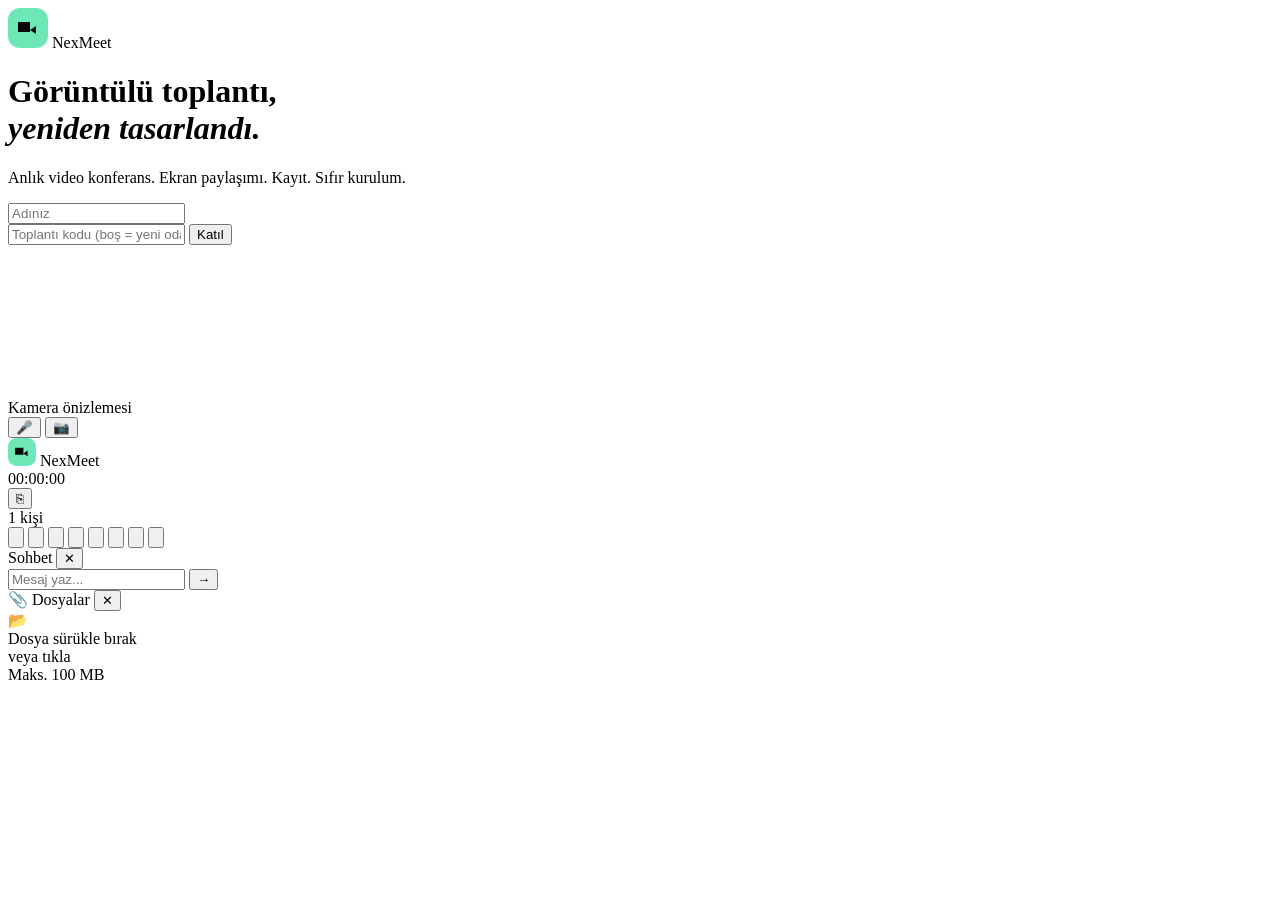
==== frontend/index.html @ 42b24c1f "first commit" ====
<!DOCTYPE html>
<html lang="tr">
<head>
  <meta charset="UTF-8" />
  <meta name="viewport" content="width=device-width, initial-scale=1.0" />
  <title>NexMeet — Video Konferans</title>
  <link rel="preconnect" href="https://fonts.googleapis.com">
  <link href="https://fonts.googleapis.com/css2?family=Syne:wght@400;600;700;800&family=DM+Sans:wght@300;400;500&display=swap" rel="stylesheet">
  <link rel="stylesheet" href="/static/css/style.css" />
</head>
<body>

<!-- LOBBY SCREEN -->
<div id="lobby" class="screen active">
  <div class="lobby-bg">
    <div class="orb orb-1"></div>
    <div class="orb orb-2"></div>
    <div class="orb orb-3"></div>
  </div>
  <div class="lobby-content">
    <div class="logo">
      <svg width="40" height="40" viewBox="0 0 40 40" fill="none">
        <rect width="40" height="40" rx="12" fill="#6EE7B7"/>
        <path d="M10 14h12v8l6-4v8l-6-4v2H10z" fill="#0a0a0a"/>
      </svg>
      <span>NexMeet</span>
    </div>
    <h1>Görüntülü toplantı,<br/><em>yeniden tasarlandı.</em></h1>
    <p class="subtitle">Anlık video konferans. Ekran paylaşımı. Kayıt. Sıfır kurulum.</p>

    <div class="lobby-form">
      <input id="username" type="text" placeholder="Adınız" maxlength="30" />
      <div class="room-row">
        <input id="roomInput" type="text" placeholder="Toplantı kodu (boş = yeni oda)" maxlength="20" />
        <button id="joinBtn" class="btn-primary">Katıl</button>
      </div>
    </div>

    <div class="lobby-preview">
      <div class="preview-video-wrap">
        <video id="previewVideo" autoplay muted playsinline></video>
        <div class="preview-label">Kamera önizlemesi</div>
        <div class="preview-controls">
          <button id="previewMicBtn" class="ctrl-btn active" title="Mikrofon">🎤</button>
          <button id="previewCamBtn" class="ctrl-btn active" title="Kamera">📷</button>
        </div>
      </div>
    </div>
  </div>
</div>

<!-- MEETING SCREEN -->
<div id="meeting" class="screen">
  <!-- Top bar -->
  <div class="topbar">
    <div class="topbar-left">
      <div class="logo-sm">
        <svg width="28" height="28" viewBox="0 0 40 40" fill="none">
          <rect width="40" height="40" rx="12" fill="#6EE7B7"/>
          <path d="M10 14h12v8l6-4v8l-6-4v2H10z" fill="#0a0a0a"/>
        </svg>
        NexMeet
      </div>
    </div>
    <div class="topbar-center">
      <span id="meetingTimer">00:00:00</span>
    </div>
    <div class="topbar-right">
      <div class="room-badge">
        <span id="roomIdDisplay"></span>
        <button id="copyRoomBtn" title="Kopyala">⎘</button>
      </div>
      <span id="participantCount" class="participant-count">1 kişi</span>
    </div>
  </div>

  <!-- Video Grid -->
  <div class="video-area">
    <div id="videoGrid" class="video-grid"></div>
  </div>

  <!-- Controls -->
  <div class="controls-bar">
    <div class="controls-left">
      <div class="record-indicator" id="recordIndicator" style="display:none">
        <span class="rec-dot"></span> KAYDEDİLİYOR
      </div>
    </div>
    <div class="controls-center">
      <button id="micBtn" class="ctrl-btn active" title="Mikrofon Aç/Kapat">
        <svg viewBox="0 0 24 24" fill="none" stroke="currentColor" stroke-width="2">
          <path d="M12 1a3 3 0 0 0-3 3v8a3 3 0 0 0 6 0V4a3 3 0 0 0-3-3z"/>
          <path d="M19 10v2a7 7 0 0 1-14 0v-2"/>
          <line x1="12" y1="19" x2="12" y2="23"/>
          <line x1="8" y1="23" x2="16" y2="23"/>
        </svg>
        <span id="micOff" class="slash-line" style="display:none"></span>
      </button>
      <button id="camBtn" class="ctrl-btn active" title="Kamera Aç/Kapat">
        <svg viewBox="0 0 24 24" fill="none" stroke="currentColor" stroke-width="2">
          <polygon points="23 7 16 12 23 17 23 7"/>
          <rect x="1" y="5" width="15" height="14" rx="2" ry="2"/>
        </svg>
        <span id="camOff" class="slash-line" style="display:none"></span>
      </button>
      <button id="screenBtn" class="ctrl-btn" title="Ekran Paylaş">
        <svg viewBox="0 0 24 24" fill="none" stroke="currentColor" stroke-width="2">
          <rect x="2" y="3" width="20" height="14" rx="2"/>
          <line x1="8" y1="21" x2="16" y2="21"/>
          <line x1="12" y1="17" x2="12" y2="21"/>
        </svg>
      </button>
      <button id="recordBtn" class="ctrl-btn" title="Kayıt Başlat/Durdur">
        <svg viewBox="0 0 24 24" fill="none" stroke="currentColor" stroke-width="2">
          <circle cx="12" cy="12" r="8"/>
          <circle cx="12" cy="12" r="3" fill="currentColor"/>
        </svg>
      </button>
      <button id="chatBtn" class="ctrl-btn" title="Sohbet">
        <svg viewBox="0 0 24 24" fill="none" stroke="currentColor" stroke-width="2">
          <path d="M21 15a2 2 0 0 1-2 2H7l-4 4V5a2 2 0 0 1 2-2h14a2 2 0 0 1 2 2z"/>
        </svg>
        <span id="chatBadge" class="badge" style="display:none">0</span>
      </button>
      <button id="filesBtn" class="ctrl-btn" title="Dosya Paylaş">
        <svg viewBox="0 0 24 24" fill="none" stroke="currentColor" stroke-width="2">
          <path d="M21.44 11.05l-9.19 9.19a6 6 0 0 1-8.49-8.49l9.19-9.19a4 4 0 0 1 5.66 5.66l-9.2 9.19a2 2 0 0 1-2.83-2.83l8.49-8.48"/>
        </svg>
        <span id="filesBadge" class="badge" style="display:none">0</span>
      </button>
      <button id="remoteBtn" class="ctrl-btn" title="Uzak Kontrol">
        <svg viewBox="0 0 24 24" fill="none" stroke="currentColor" stroke-width="2">
          <rect x="2" y="3" width="20" height="14" rx="2"/>
          <path d="M8 21h8M12 17v4"/>
          <circle cx="9" cy="10" r="1" fill="currentColor"/>
          <path d="M13 8l3 2-3 2"/>
        </svg>
      </button>
      <button id="leaveBtn" class="ctrl-btn leave" title="Toplantıdan Ayrıl">
        <svg viewBox="0 0 24 24" fill="none" stroke="currentColor" stroke-width="2">
          <path d="M9 21H5a2 2 0 0 1-2-2V5a2 2 0 0 1 2-2h4"/>
          <polyline points="16 17 21 12 16 7"/>
          <line x1="21" y1="12" x2="9" y2="12"/>
        </svg>
      </button>
    </div>
    <div class="controls-right"></div>
  </div>

  <!-- Chat Panel -->
  <div id="chatPanel" class="chat-panel">
    <div class="chat-header">
      <span>Sohbet</span>
      <button id="closeChatBtn">✕</button>
    </div>
    <div id="chatMessages" class="chat-messages"></div>
    <div class="chat-input-row">
      <input id="chatInput" type="text" placeholder="Mesaj yaz..." maxlength="500" />
      <button id="sendChatBtn">→</button>
    </div>
  </div>

  <!-- Files Panel -->
  <div id="filesPanel" class="chat-panel files-panel">
    <div class="chat-header">
      <span>📎 Dosyalar</span>
      <button id="closeFilesBtn">✕</button>
    </div>
    <div class="file-upload-area" id="fileDropZone">
      <input type="file" id="fileInput" multiple style="display:none" />
      <div class="drop-content" id="dropContent">
        <div class="drop-icon">📂</div>
        <div class="drop-text">Dosya sürükle bırak<br/>veya tıkla</div>
        <div class="drop-hint">Maks. 100 MB</div>
      </div>
      <div id="uploadProgress" class="upload-progress" style="display:none">
        <div class="progress-bar-wrap">
          <div class="progress-bar" id="progressBar"></div>
        </div>
        <div class="progress-label" id="progressLabel">Yükleniyor...</div>
      </div>
    </div>
    <div id="filesList" class="files-list"></div>
  </div>

  <!-- Notification toast -->
  <div id="toast" class="toast"></div>

  <!-- ── Uzak Kontrol: Katılımcı Seçimi Modal ── -->
  <div id="remotePickModal" class="modal-overlay" style="display:none">
    <div class="modal-box">
      <div class="modal-icon">🖥️</div>
      <h2>Uzak Kontrol</h2>
      <p>Hangi katılımcının bilgisayarını kontrol etmek istiyorsunuz?</p>
      <div id="remotePeerList" class="peer-list"></div>
      <div class="modal-actions">
        <button class="modal-btn-cancel" id="remotePickCancel">İptal</button>
      </div>
    </div>
  </div>

  <!-- ── Uzak Kontrol: İzin İsteme (Hedef Taraf) Modal ── -->
  <div id="remoteRequestModal" class="modal-overlay" style="display:none">
    <div class="modal-box">
      <div class="modal-icon">🔐</div>
      <h2>Kontrol İzni</h2>
      <p id="remoteRequestText">Biri bilgisayarınızı kontrol etmek istiyor.</p>
      <div class="modal-warning">
        ⚠️ İzin verirseniz fare ve klavyeniz uzaktan kontrol edilebilir.
        İstediğiniz zaman durdurabilirsiniz.
      </div>
      <div class="modal-actions">
        <button class="modal-btn-cancel" id="remoteDenyBtn">Reddet</button>
        <button class="modal-btn-primary" id="remoteApproveBtn">İzin Ver</button>
      </div>
    </div>
  </div>

  <!-- ── Uzak Kontrol: Ajan Bilgisi Modal ── -->
  <div id="remoteAgentModal" class="modal-overlay" style="display:none">
    <div class="modal-box">
      <div class="modal-icon">✅</div>
      <h2>İzin Verildi!</h2>
      <p>Karşı tarafın bilgisayarınızı kontrol edebilmesi için aşağıdaki ajanı çalıştırın:</p>
      <div class="agent-steps">
        <div class="agent-step">
          <span class="step-num">1</span>
          <div>
            <strong>Ajanı indirip kurun</strong>
            <code>pip install pyautogui mss websockets pillow</code>
          </div>
        </div>
        <div class="agent-step">
          <span class="step-num">2</span>
          <div>
            <strong>Ajanı başlatın</strong>
            <code id="agentCmd">python agent.py --server ws://... --session ...</code>
            <button class="copy-cmd-btn" id="copyAgentCmd">⎘ Kopyala</button>
          </div>
        </div>
        <div class="agent-step">
          <span class="step-num">3</span>
          <div>
            <strong>Ajan bağlandığında kontrol başlar</strong>
          </div>
        </div>
      </div>
      <div class="modal-actions">
        <button class="modal-btn-cancel" id="remoteAgentClose">Kapat</button>
      </div>
    </div>
  </div>

  <!-- ── Uzak Kontrol: Bekleme (Kontrolcü) Modal ── -->
  <div id="remoteWaitModal" class="modal-overlay" style="display:none">
    <div class="modal-box">
      <div class="modal-icon spin">⏳</div>
      <h2>İzin Bekleniyor</h2>
      <p id="remoteWaitText">Karşı tarafın izin vermesi bekleniyor...</p>
      <div class="modal-actions">
        <button class="modal-btn-cancel" id="remoteWaitCancel">İptal</button>
      </div>
    </div>
  </div>

  <!-- ── Uzak Kontrol: Ekran Görüntüleyici ── -->
  <div id="remoteViewer" class="remote-viewer" style="display:none">
    <div class="remote-viewer-topbar">
      <span class="remote-viewer-title">
        🖥️ Uzak Kontrol — <span id="remoteViewerTarget"></span>
      </span>
      <div class="remote-viewer-actions">
        <span id="remoteFps" class="remote-fps">-- fps</span>
        <button id="remoteViewerFullscreen" title="Tam Ekran">⛶</button>
        <button id="remoteViewerStop" class="danger-btn">■ Durdur</button>
      </div>
    </div>
    <div class="remote-canvas-wrap" id="remoteCanvasWrap">
      <canvas id="remoteCanvas"></canvas>
      <div id="remoteConnecting" class="remote-connecting">
        <div class="spinner"></div>
        <p>Ajan bağlantısı bekleniyor...</p>
      </div>
    </div>
  </div>
</div>

<script src="/static/js/app.js"></script>
</body>
</html>
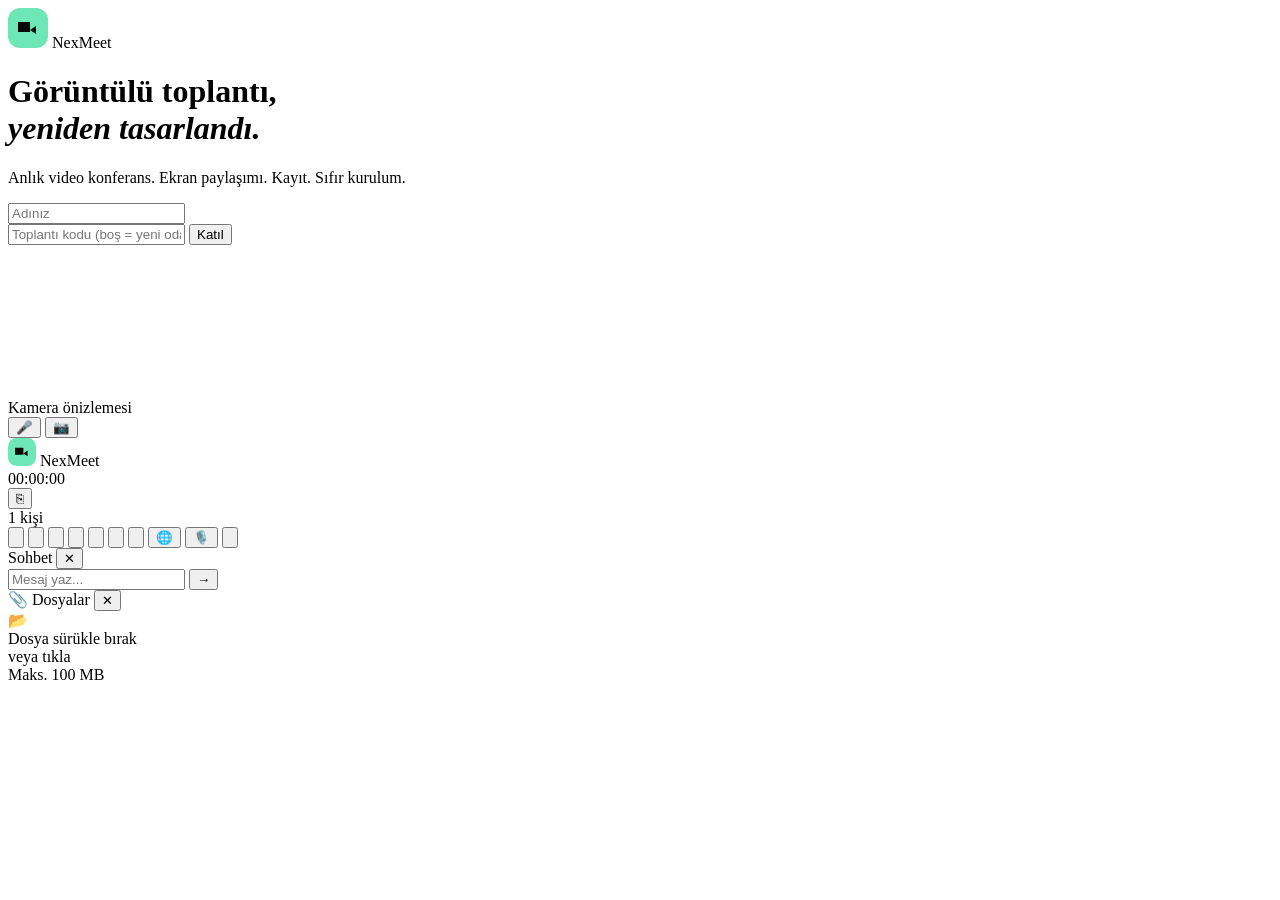
==== commit 34225ff2: "NexMeet backend initial commit" ====
--- a/frontend/index.html
+++ b/frontend/index.html
@@ -136,6 +136,12 @@
           <path d="M13 8l3 2-3 2"/>
         </svg>
       </button>
+      <button id="ttsBtn" class="ctrl-btn" title="Çeviriyi Aç" onclick="toggleTTS()">
+        🌐
+      </button>
+      <button id="voiceProfileBtn" class="ctrl-btn" title="Ses Profili Oluştur" onclick="startVoiceProfileRecording()">
+        🎙️
+      </button>
       <button id="leaveBtn" class="ctrl-btn leave" title="Toplantıdan Ayrıl">
         <svg viewBox="0 0 24 24" fill="none" stroke="currentColor" stroke-width="2">
           <path d="M9 21H5a2 2 0 0 1-2-2V5a2 2 0 0 1 2-2h4"/>
@@ -218,33 +224,71 @@
 
   <!-- ── Uzak Kontrol: Ajan Bilgisi Modal ── -->
   <div id="remoteAgentModal" class="modal-overlay" style="display:none">
-    <div class="modal-box">
+    <div class="modal-box" style="max-width:520px">
       <div class="modal-icon">✅</div>
       <h2>İzin Verildi!</h2>
-      <p>Karşı tarafın bilgisayarınızı kontrol edebilmesi için aşağıdaki ajanı çalıştırın:</p>
-      <div class="agent-steps">
+      <p>Karşı tarafın bilgisayarınızı kontrol edebilmesi için aşağıdaki adımları uygulayın:</p>
+
+      <!-- OS Seçimi -->
+      <div class="os-tabs">
+        <button class="os-tab active" onclick="switchOsTab('windows')">🪟 Windows</button>
+        <button class="os-tab" onclick="switchOsTab('linux')">🐧 Linux/Ubuntu</button>
+      </div>
+
+      <!-- Windows Adımları -->
+      <div id="osWindows" class="agent-steps">
         <div class="agent-step">
           <span class="step-num">1</span>
           <div>
-            <strong>Ajanı indirip kurun</strong>
-            <code>pip install pyautogui mss websockets pillow</code>
+            <strong>windows_agent.bat dosyasını indirin</strong>
+            <a class="file-download" href="/static/agent/windows_agent.bat" download>⬇ windows_agent.bat</a>
           </div>
         </div>
         <div class="agent-step">
           <span class="step-num">2</span>
           <div>
-            <strong>Ajanı başlatın</strong>
-            <code id="agentCmd">python agent.py --server ws://... --session ...</code>
-            <button class="copy-cmd-btn" id="copyAgentCmd">⎘ Kopyala</button>
+            <strong>agent.py dosyasını aynı klasöre indirin</strong>
+            <a class="file-download" href="/static/agent/agent.py" download>⬇ agent.py</a>
           </div>
         </div>
         <div class="agent-step">
           <span class="step-num">3</span>
           <div>
-            <strong>Ajan bağlandığında kontrol başlar</strong>
-          </div>
-        </div>
-      </div>
+            <strong>windows_agent.bat'ı çift tıklayın, şu bilgileri girin:</strong>
+            <code id="agentCmdWindows"></code>
+            <button class="copy-cmd-btn" onclick="copyAgentInfo()">⎘ Bilgileri Kopyala</button>
+          </div>
+        </div>
+      </div>
+
+      <!-- Linux Adımları -->
+      <div id="osLinux" class="agent-steps" style="display:none">
+        <div class="agent-step">
+          <span class="step-num">1</span>
+          <div>
+            <strong>linux_agent.sh ve agent.py dosyalarını indirin</strong>
+            <div style="display:flex;gap:8px;flex-wrap:wrap;margin-top:6px">
+              <a class="file-download" href="/static/agent/linux_agent.sh" download>⬇ linux_agent.sh</a>
+              <a class="file-download" href="/static/agent/agent.py" download>⬇ agent.py</a>
+            </div>
+          </div>
+        </div>
+        <div class="agent-step">
+          <span class="step-num">2</span>
+          <div>
+            <strong>Terminalde çalıştırın:</strong>
+            <code id="agentCmdLinux"></code>
+            <button class="copy-cmd-btn" onclick="copyAgentCmd()">⎘ Kopyala</button>
+          </div>
+        </div>
+        <div class="agent-step">
+          <span class="step-num">3</span>
+          <div>
+            <strong>Sunucu ve oturum kodunu girin, bağlanın</strong>
+          </div>
+        </div>
+      </div>
+
       <div class="modal-actions">
         <button class="modal-btn-cancel" id="remoteAgentClose">Kapat</button>
       </div>
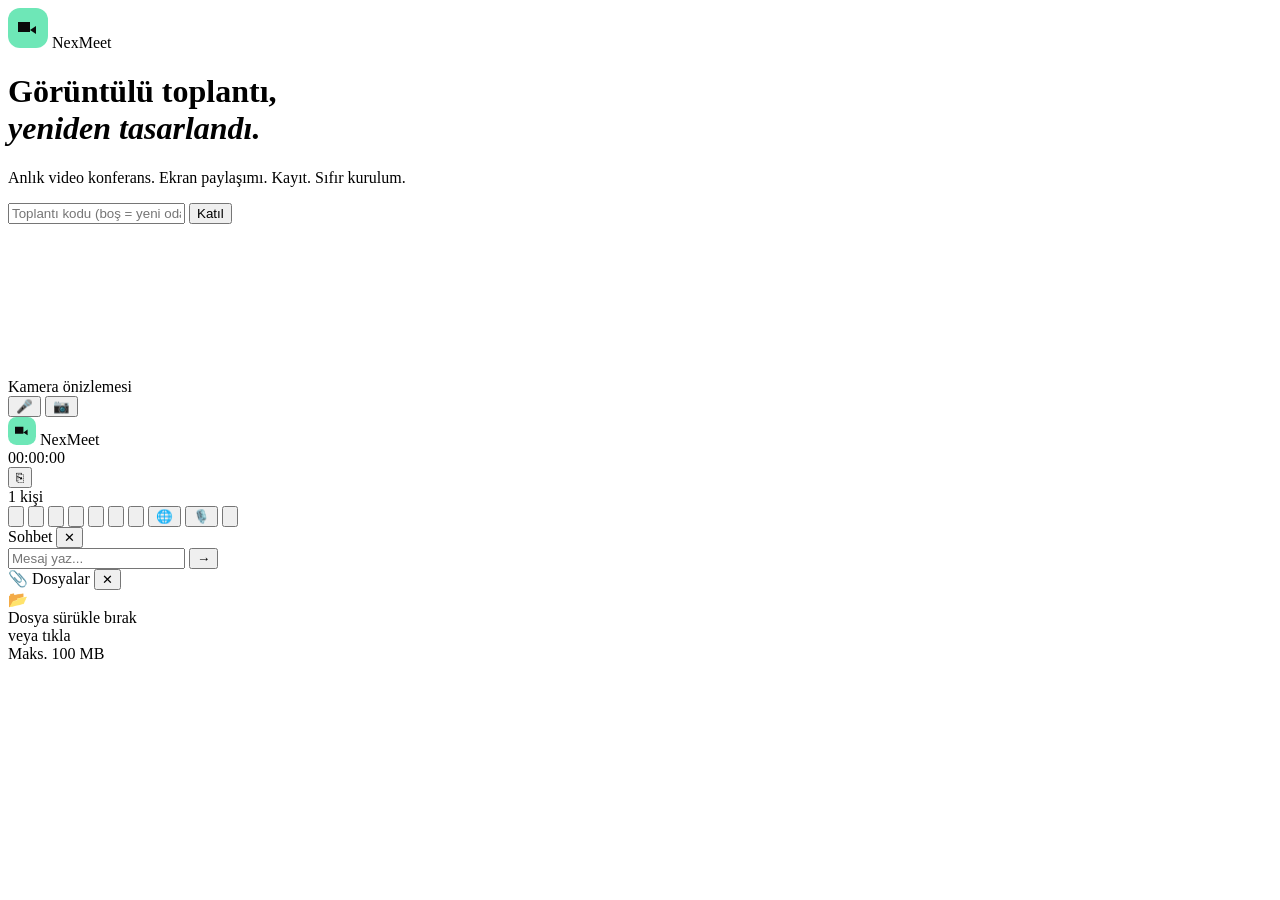
==== commit 064d2a4b: "feat: giriş, kayıt, doğrulama ve parola sıfırlama sayfaları Lobide ad girişi kaldırıldı; 'Merhaba {a" ====
--- a/frontend/index.html
+++ b/frontend/index.html
@@ -28,8 +28,13 @@
     <h1>Görüntülü toplantı,<br/><em>yeniden tasarlandı.</em></h1>
     <p class="subtitle">Anlık video konferans. Ekran paylaşımı. Kayıt. Sıfır kurulum.</p>
 
+    <div class="kullanici-cubugu" id="kullaniciCubugu" hidden>
+      <span>Merhaba <strong id="kullaniciAd"></strong></span>
+      <span aria-hidden="true">·</span>
+      <button type="button" id="cikisBtn">Çıkış</button>
+    </div>
+
     <div class="lobby-form">
-      <input id="username" type="text" placeholder="Adınız" maxlength="30" />
       <div class="room-row">
         <input id="roomInput" type="text" placeholder="Toplantı kodu (boş = yeni oda)" maxlength="20" />
         <button id="joinBtn" class="btn-primary">Katıl</button>
